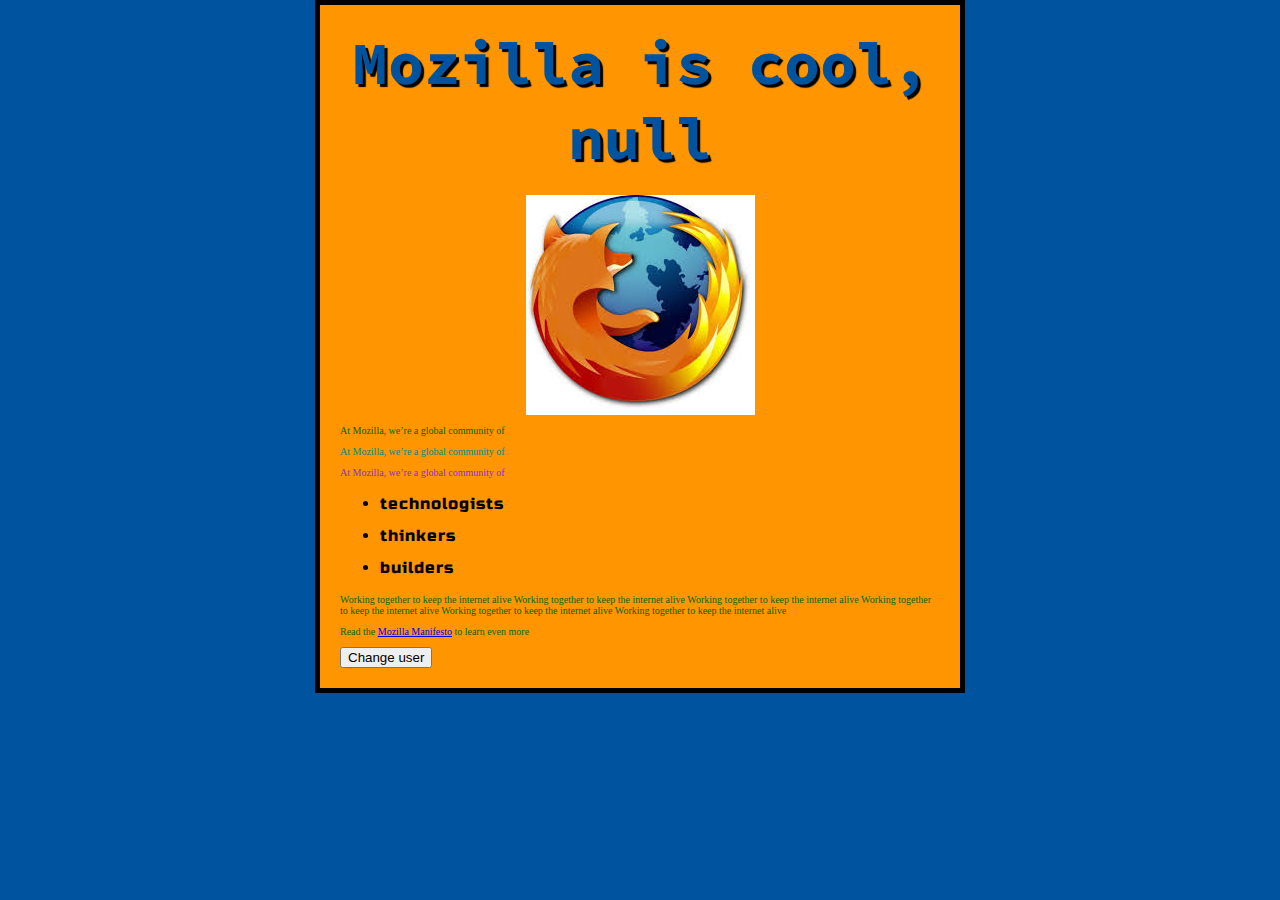
==== FirstLesson.html @ 9453516d "Add files via upload" ====
<!DOCTYPE html>
<html>
  <head>
    <meta charset="utf-8">
    <title>My test page</title>
    <link href="styles/style.css" rel="stylesheet" type="text/css">
    <link href="https://fonts.googleapis.com/css?family=Dancing+Script|Kanit|Noto+Sans+TC|Russo+One|Source+Code+Pro&display=swap" rel="stylesheet">

  </head>
  <body>
      <h1>Mozilla is cool</h1>
        <img src="images/mozilla.jpg" alt="My test image">
        <p>At Mozilla, we’re a global community of</p>
        <p id="my-id">At Mozilla, we’re a global community of</p>
        <p class="my-class">At Mozilla, we’re a global community of</p>

      <ul> 
        <li>technologists</li>
        <li>thinkers</li>
        <li>builders</li>
      </ul>
        <p>Working together to keep the internet alive Working together to keep the internet alive Working together to keep the internet alive Working together to keep the internet alive Working together to keep the internet alive Working together to keep the internet alive
        </p>
        <p>Read the <a href="https://www.mozilla.org/zh-TW/about/manifesto/">Mozilla Manifesto</a> to learn even more
        </p>
      <button>Change user</button>
      <script src="scripts/main.js"></script>
      
  </body>
</html>
---- styles/style.css ----
p {
  color: #006600;
}
img[src] {
  color: blue;
}
img {
  display: block;
  margin: 0 auto;
}
#my-id {
    color:darkcyan
}
.my-class {
    color:blueviolet
}
html {
    background-color: #00539F;
    font-size: 10px; /* px means 'pixels': the base font size is now 10 pixels high  */
    font-family: Noto Sans TC', sans-serif;
}
h1 {
    font-size: 60px;
    font-family: 'Source Code Pro', monospace;
    text-align: center;
  margin: 0;
  padding: 20px 0;    
  color: #00539F;
  text-shadow: 3px 3px 1px black;
}
li {
    font-size: 16px;    
    line-height: 2;
    font-family: 'Russo One', sans-serif;
    letter-spacing: 1px;
}
body {
  width: 600px;
  margin: 0 auto;
  background-color: #FF9500;
  padding: 0 20px 20px 20px;
  border: 5px solid black;
}
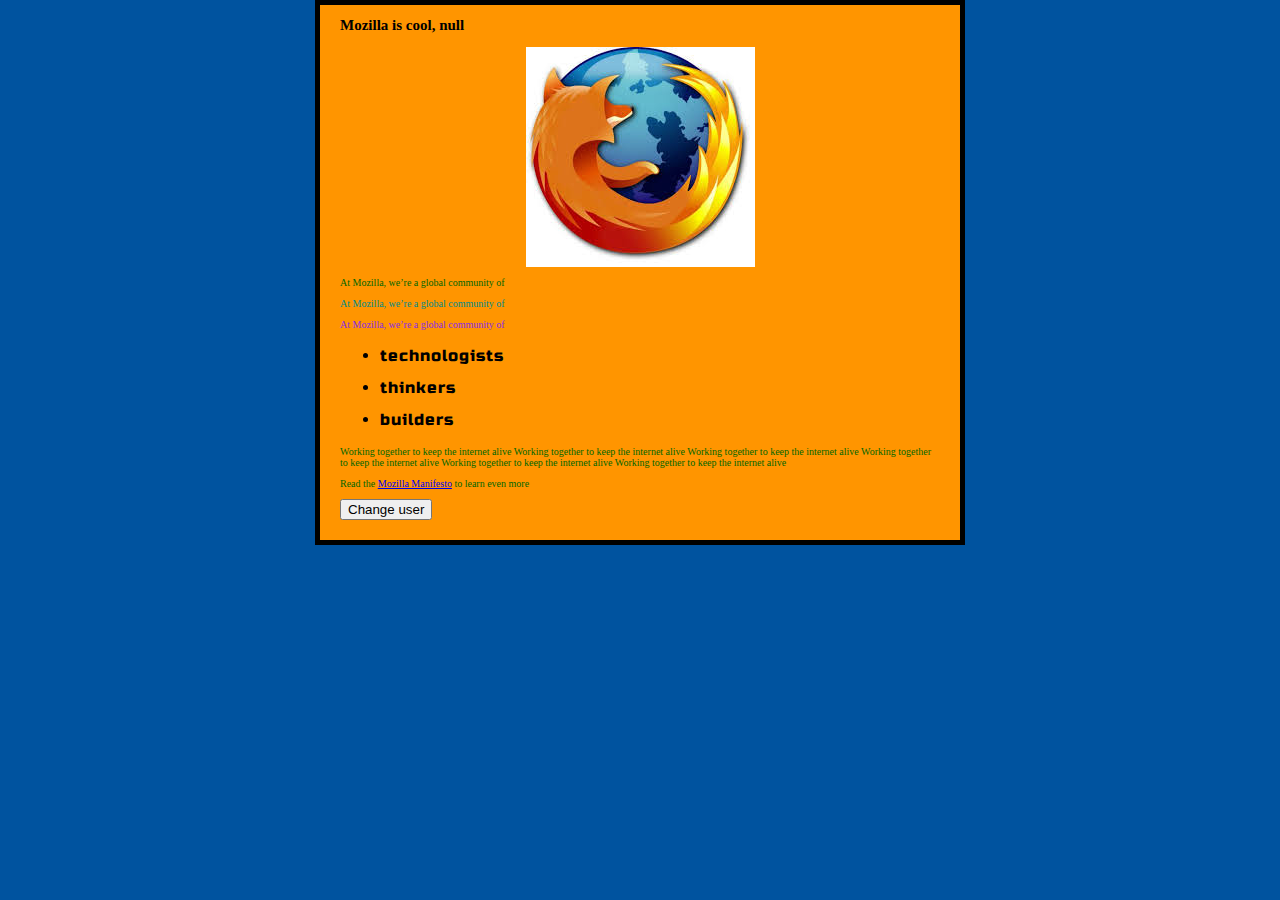
==== commit f30260c9: "Add files via upload" ====
--- a/FirstLesson.html
+++ b/FirstLesson.html
@@ -8,7 +8,7 @@
 
   </head>
   <body>
-      <h1>Mozilla is cool</h1>
+      <h2>Mozilla is cool</h2>
         <img src="images/mozilla.jpg" alt="My test image">
         <p>At Mozilla, we’re a global community of</p>
         <p id="my-id">At Mozilla, we’re a global community of</p>
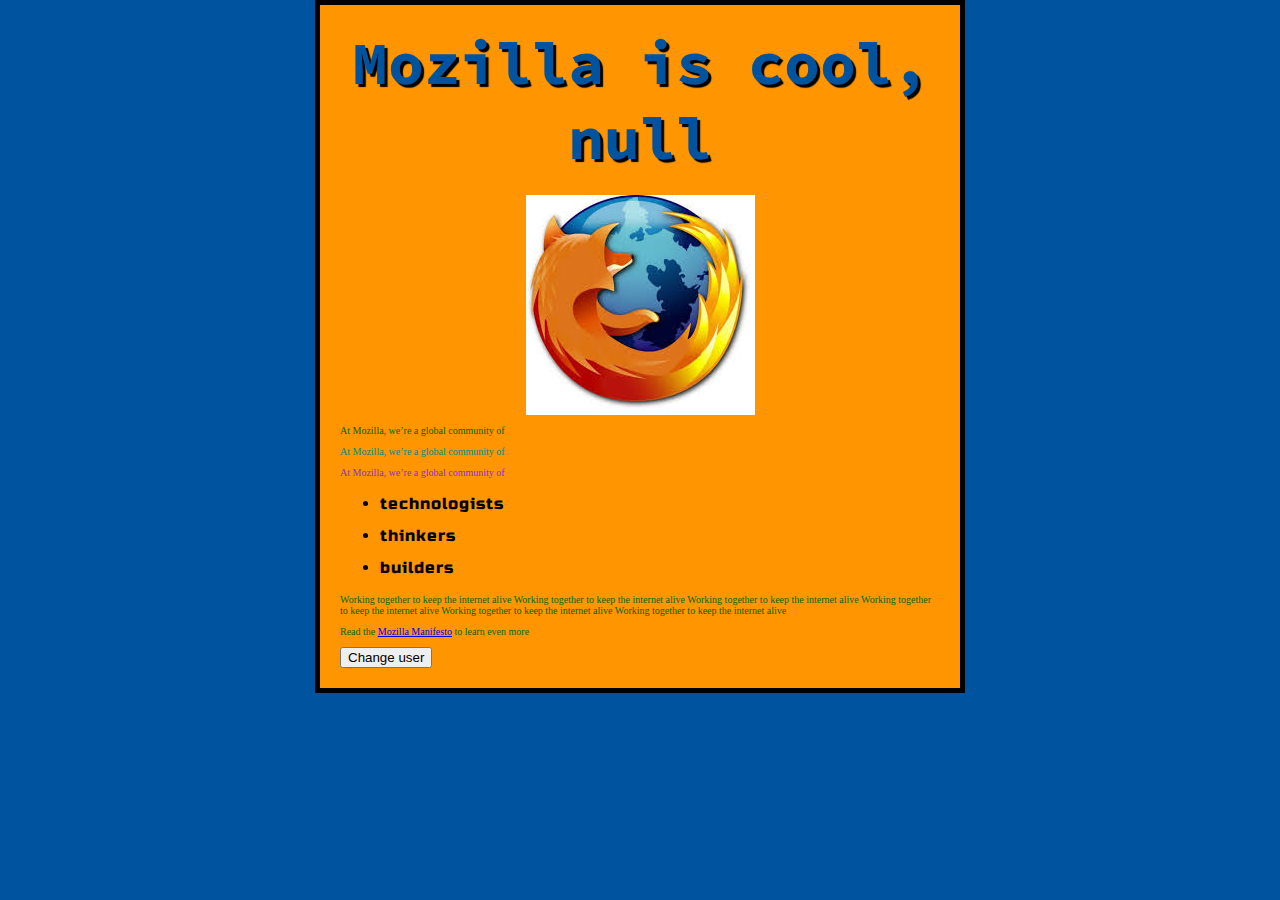
==== commit 79a7b766: "Add files via upload" ====
--- a/FirstLesson.html
+++ b/FirstLesson.html
@@ -8,7 +8,7 @@
 
   </head>
   <body>
-      <h2>Mozilla is cool</h2>
+      <h1>Mozilla is cool</h1>
         <img src="images/mozilla.jpg" alt="My test image">
         <p>At Mozilla, we’re a global community of</p>
         <p id="my-id">At Mozilla, we’re a global community of</p>
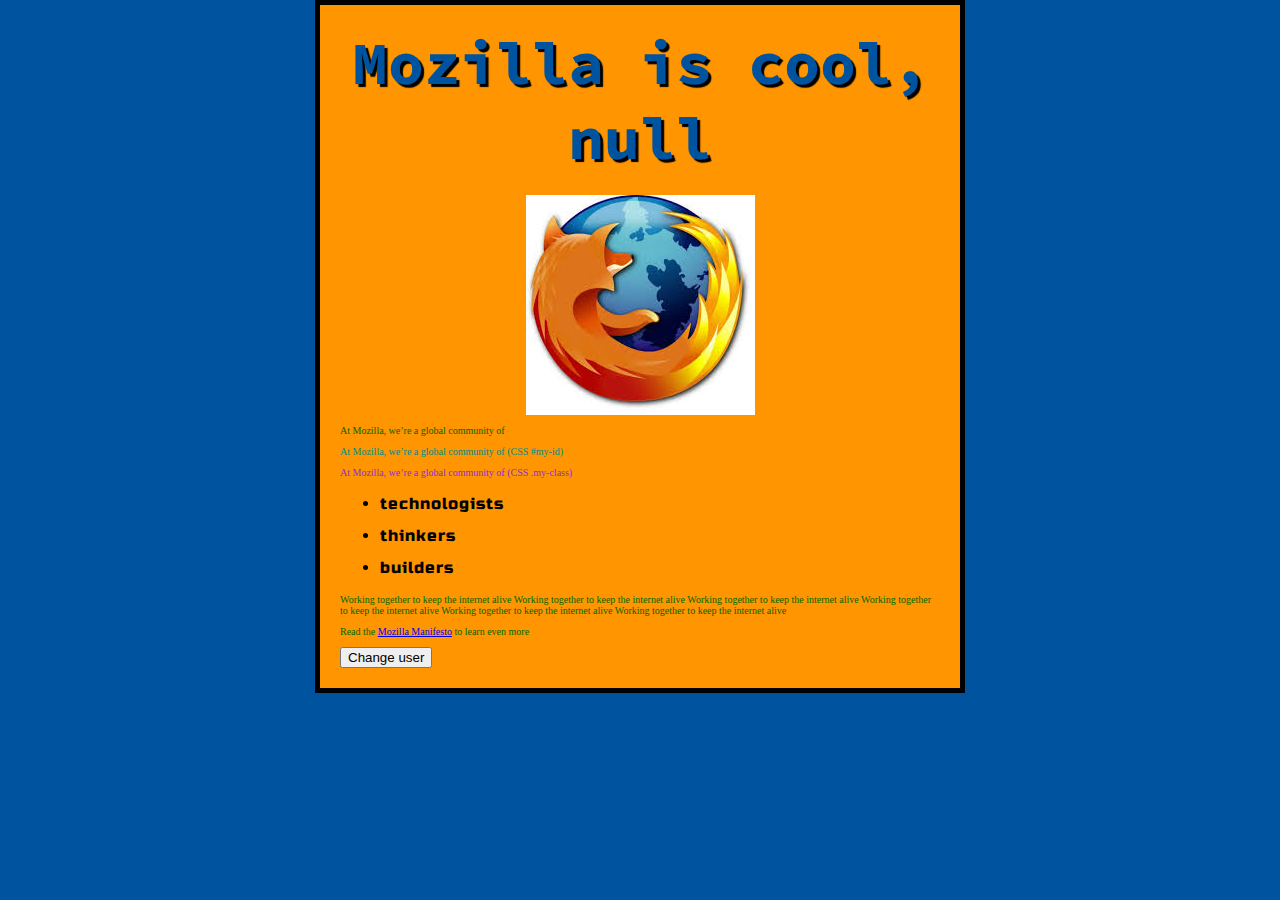
==== commit 69de0746: "Add files via upload" ====
--- a/FirstLesson.html
+++ b/FirstLesson.html
@@ -11,8 +11,8 @@
       <h1>Mozilla is cool</h1>
         <img src="images/mozilla.jpg" alt="My test image">
         <p>At Mozilla, we’re a global community of</p>
-        <p id="my-id">At Mozilla, we’re a global community of</p>
-        <p class="my-class">At Mozilla, we’re a global community of</p>
+        <p id="my-id">At Mozilla, we’re a global community of (CSS #my-id)</p>
+        <p class="my-class">At Mozilla, we’re a global community of (CSS .my-class)</p>
 
       <ul> 
         <li>technologists</li>
@@ -24,7 +24,7 @@
         <p>Read the <a href="https://www.mozilla.org/zh-TW/about/manifesto/">Mozilla Manifesto</a> to learn even more
         </p>
       <button>Change user</button>
-      <script src="scripts/main.js"></script>
+      <script src="scripts/lesson1.js"></script>
       
   </body>
 </html>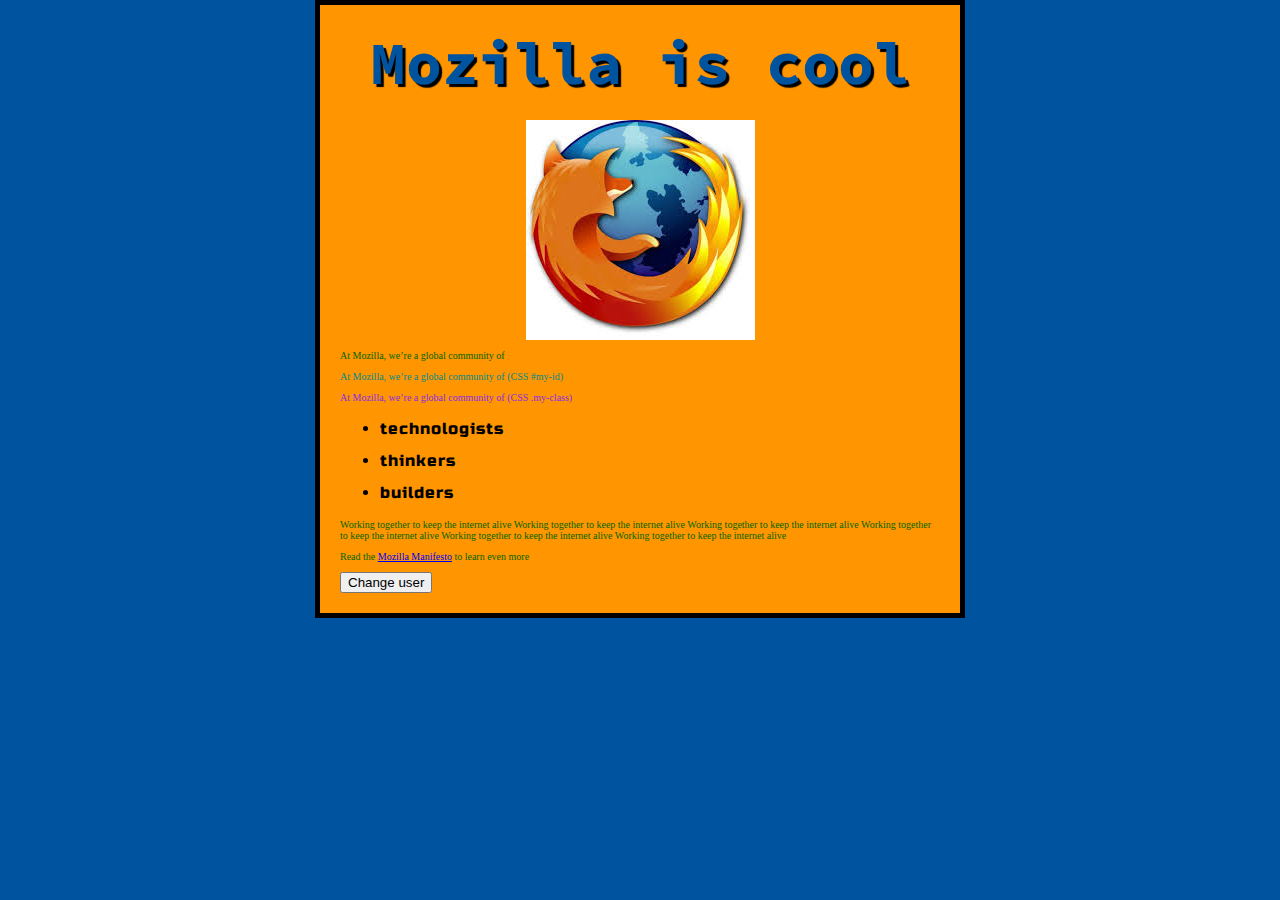
==== commit 8e1294db: "Add files via upload" ====
--- a/FirstLesson.html
+++ b/FirstLesson.html
@@ -24,7 +24,7 @@
         <p>Read the <a href="https://www.mozilla.org/zh-TW/about/manifesto/">Mozilla Manifesto</a> to learn even more
         </p>
       <button>Change user</button>
-      <script src="scripts/lesson1.js"></script>
-      
+<!--      <script src="scripts/lesson1.js"></script>
+-->      
   </body>
 </html>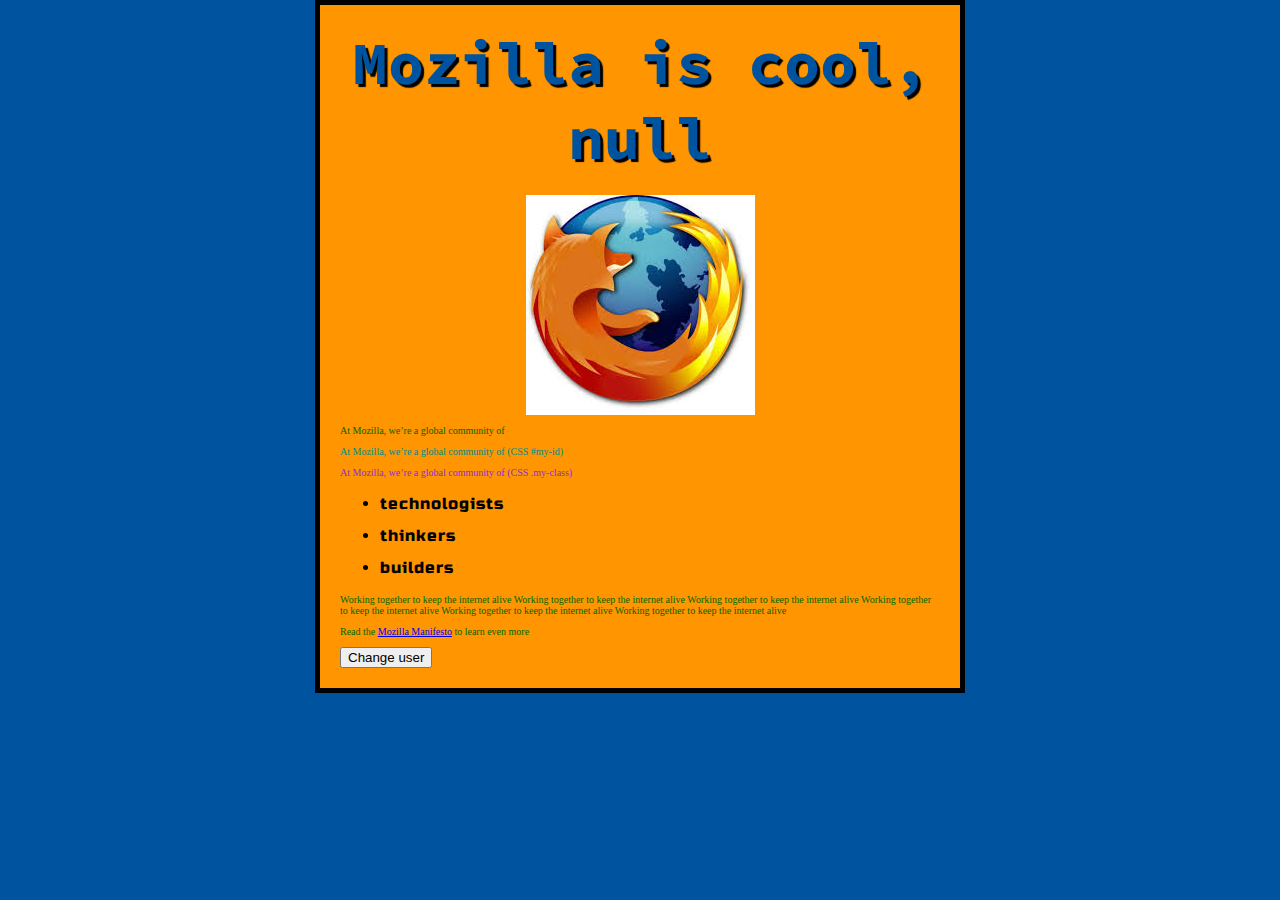
==== commit 79351e5a: "Add files via upload" ====
--- a/FirstLesson.html
+++ b/FirstLesson.html
@@ -24,7 +24,7 @@
         <p>Read the <a href="https://www.mozilla.org/zh-TW/about/manifesto/">Mozilla Manifesto</a> to learn even more
         </p>
       <button>Change user</button>
-<!--      <script src="scripts/lesson1.js"></script>
--->      
+      <script src="scripts/lesson1.js"></script>
+      
   </body>
 </html>